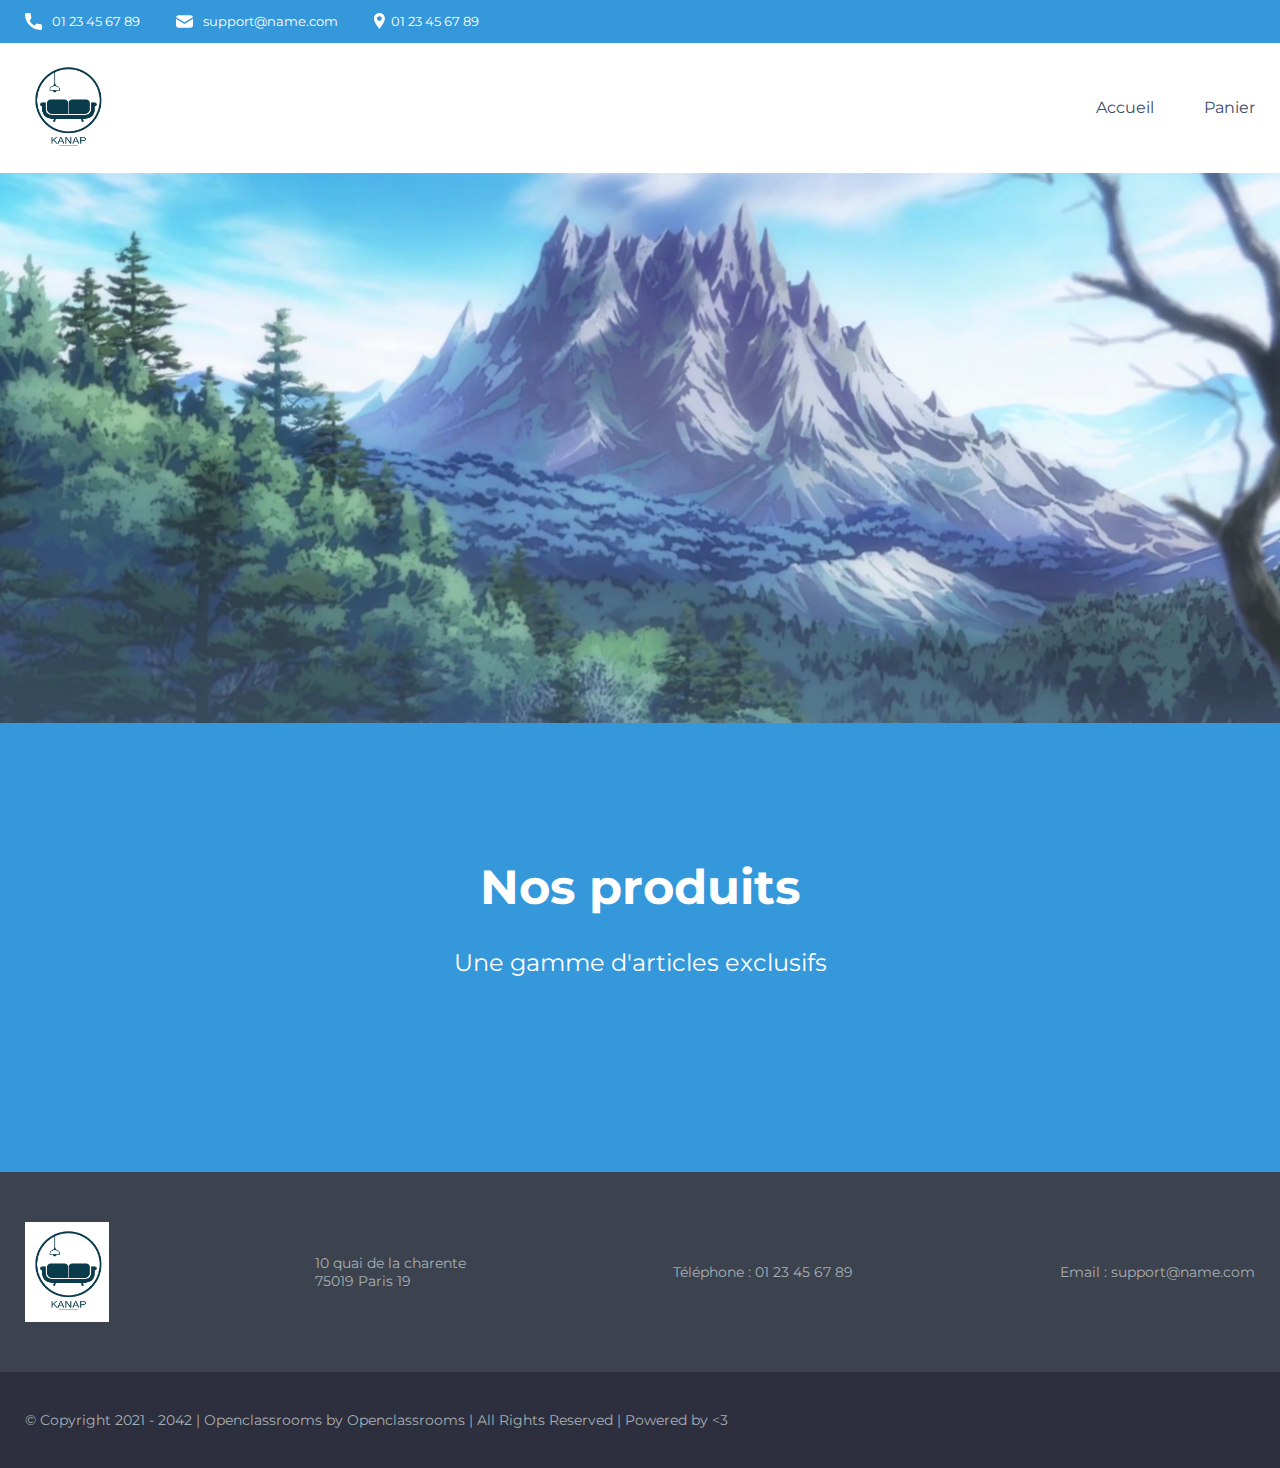
==== front/html/index.html @ 8d7b5d49 "first commit" ====
<!DOCTYPE html>
<html lang="fr">
  <head>
    <title>Kanap</title>

    <meta charset="utf-8">
    <meta name="description" content="Plateforme incroyable de e-commerce">

    <link rel="preconnect" href="https://fonts.googleapis.com">
    <link rel="preconnect" href="https://fonts.gstatic.com" crossorigin>
    <link href="https://fonts.googleapis.com/css2?family=Montserrat:wght@100;200;300;400;500;600;700;800;900&display=swap" rel="stylesheet">
    <link href="../css/style.css" rel="stylesheet" />


    <meta name="viewport" content="width=device-width, initial-scale=1">
  </head>

  <body>
    <header>
      <div class="limitedWidthBlockContainer informations">
        <div class="limitedWidthBlock">
          <ul>
            <li><img src="../images/icons/phone.svg" alt="logo de téléphone" class="informations__phone">01 23 45 67 89</li>
            <li><img src="../images/icons/mail.svg" alt="logo d'une enveloppe" class="informations__mail">support@name.com</li>
            <li><img src="../images/icons/adress.svg" alt="logo d'un point de géolocalisation" class="informations__address">01 23 45 67 89</li>
          </ul>
        </div>
      </div>
      <div class="limitedWidthBlockContainer menu">
        <div class="limitedWidthBlock">
          <a href="./index.html">
            <img class="logo" src="../images/logo.png" alt="Logo de l'entreprise">
          </a>
          <nav>
            <ul>
              <a href="./index.html"><li>Accueil</li></a>
              <a href="./cart.html"><li>Panier</li></a>
            </ul>
          </nav>
        </div>
      </div>
      <img class="banniere" src="../images/banniere.png" alt="Baniere">
    </header>

    <main class="limitedWidthBlockContainer">
      <div class="limitedWidthBlock">
        <div class="titles">
          <h1>Nos produits</h1>
          <h2>Une gamme d'articles exclusifs</h2>
        </div>
        <section class="items" id="items"> 
<!--           <a href="./product.html?id=42">
            <article>
              <img src=".../product01.jpg" alt="Lorem ipsum dolor sit amet, Kanap name1">
              <h3 class="productName">Kanap name1</h3>
              <p class="productDescription">Dis enim malesuada risus sapien gravida nulla nisl arcu. Dis enim malesuada risus sapien gravida nulla nisl arcu.</p>
            </article>
          </a> -->
        </section>
      </div>
    </main>
    
    <footer>
      <div class="limitedWidthBlockContainer footerMain">
        <div class="limitedWidthBlock">
          <div>
            <img class="logo" src="../images/logo.png" alt="Logo de l'entreprise">
          </div>
          <div>
            <p>10 quai de la charente <br>75019 Paris 19</p>
          </div>
          <div>
            <p>Téléphone : 01 23 45 67 89</p>
          </div>
          <div>
            <p>Email : support@name.com</p>
          </div>
        </div>
      </div>
      <div class="limitedWidthBlockContainer footerSecondary">
        <div class="limitedWidthBlock">
          <p>© Copyright 2021 - 2042 | Openclassrooms by Openclassrooms | All Rights Reserved | Powered by <3</p>
        </div>
      </div>
    </footer>
  <script src="../js/script.js"></script>
  </body>
</html>
---- front/css/style.css ----
/*********/
/*GENERAL*/
/*********/

body {
	font-family: 'Montserrat', sans-serif;
	margin: 0;
	color: white;
	min-width: 300px;
}
h1 {
	font-size: 48px;
	font-weight: 700;
	margin-top: 135px;
	text-align: center;
}
h2 {
	font-weight: 400;
	margin-bottom: 60px;
	text-align: center;
}
.logo {
	height: 100px;
}

/*maxwidth + centering*/
.limitedWidthBlockContainer {
	display: flex;
	justify-content: center;
}
.limitedWidthBlock {
	width: 100%;
	max-width: 1400px;
	padding: 0 25px;
}

/*Colors*/
:root {
	--main-color: #3498db;
	--secondary-color: #2c3e50;
	--text-color: #3d4c68;
	--footer-text-color: #a6b0b3; 
	--footer-main-color: #3d424f; 
	--footer-secondary-color: #2d2f3e;
	/*background-color: var(--main-color);*/
}




/********/
/*Header*/
/********/

/*informations*/
.informations {
	font-size: 13px;
	background-color: var(--main-color);
}
.informations img {
	height: 17px;
}
.informations ul {
	display: flex;
	padding-left: 0;
}
.informations ul li {
	display: flex;
	list-style: none;
	margin-right: 36px;
}
.informations__phone,
.informations__mail {
	margin-right: 10px;
}

/*menu*/
.menu {
	background-color: white;
}
.menu .limitedWidthBlock {
	display: flex;
	justify-content: space-between;
}
.menu a {
	display: flex;
	align-items: center;
	text-decoration: none;
}
.menu nav {
	display: flex;
}
.menu nav ul {
	display: flex;
	margin: 0;
	line-height: 130px;
}
.menu nav ul li {
	list-style: none;
	margin-left: 50px;
	color: var(--text-color);
}
.menu nav ul li:hover {
	font-weight: 600;
	color: #3498db !important;
}

/*banniere*/
.banniere {
	width: 100%;
	height: 550px;
	object-fit: cover;
	display: flex;
}




/******/
/*Main*/
/******/

main {
	background-color: var(--main-color);
}

/*items*/
.items {
	margin-bottom: 135px;
	display: flex;
	justify-content: space-around;
	flex-wrap: wrap;
}
.items a {
	width: 21%;
	text-decoration: none;
	color: unset;
}
.items a:hover article {
	box-shadow: rgba(42, 18, 206, 0.9) 0 0 22px 6px;
}
.items article {
	background-color: var(--secondary-color);
	display: flex;
	flex-direction: column;
	align-items: center;
	margin-bottom: 40px;
	padding-top: 25px;
	width: 100%;
	border-radius: 10px;
}
.items article img {
	width: 160px;
	height: 160px;
	object-fit: cover;
	border-radius: 10px;
}
.items article h3 {
	font-size: 22px;
	font-weight: 700;
	text-align: center;
	text-transform: uppercase;
}
.items article p {
	text-align: center;
	padding-left: 23px;
	padding-right: 23px;
	box-sizing: border-box;
	overflow: hidden;
	text-overflow: ellipsis;

	display: -webkit-box;
	-webkit-line-clamp: 3;
	-webkit-box-orient: vertical;
	white-space: normal;
}




/********/
/*Footer*/
/********/

footer {
	color: var(--footer-text-color);
	display: flex;
	flex-direction: column;
	font-size: 14px;
}
footer .footerMain,
footer .footerSecondary {
	width: 100%;
}

/*footerMain*/
.footerMain {
	background-color: var(--footer-main-color);
	padding: 50px 0;
}
.footerMain .limitedWidthBlock {
	display: flex;
	justify-content: space-between;
}
.footerMain .limitedWidthBlock div {
	display: flex;
	align-items: center;
}

/*footerSecondary*/
.footerSecondary {
	background-color: var(--footer-secondary-color);
	padding: 25px 0;
}




/***************/
/*Media queries*/
/***************/

@media (max-width: 991.98px) {
	.informations ul {
		display: flex;
		justify-content: space-around;
	}
	.items a {
		width: 42%;
	}
	.footerMain .limitedWidthBlock {
		display: flex;
		flex-direction: column;
		align-items: center;
	}
	.footerSecondary .limitedWidthBlock p {
		text-align: center;
	}
}

@media (max-width: 575.98px) { 
	.informations ul {
		flex-direction: column;
		align-items: center;
	}
	.informations ul li{
		margin-bottom: 14px;
		margin-right: 0;
	}
	.menu .limitedWidthBlock {
		display: flex;
		flex-direction: column;
		align-items: center;
	}
	.logo {
		margin-top: 20px;
	}
	.menu nav ul {
		padding: 0;
		line-height: 80px;
	}
	.menu nav ul a:first-child li {
		margin-left: 0;
	}
	.items a {
		width: 75%;
	}
}
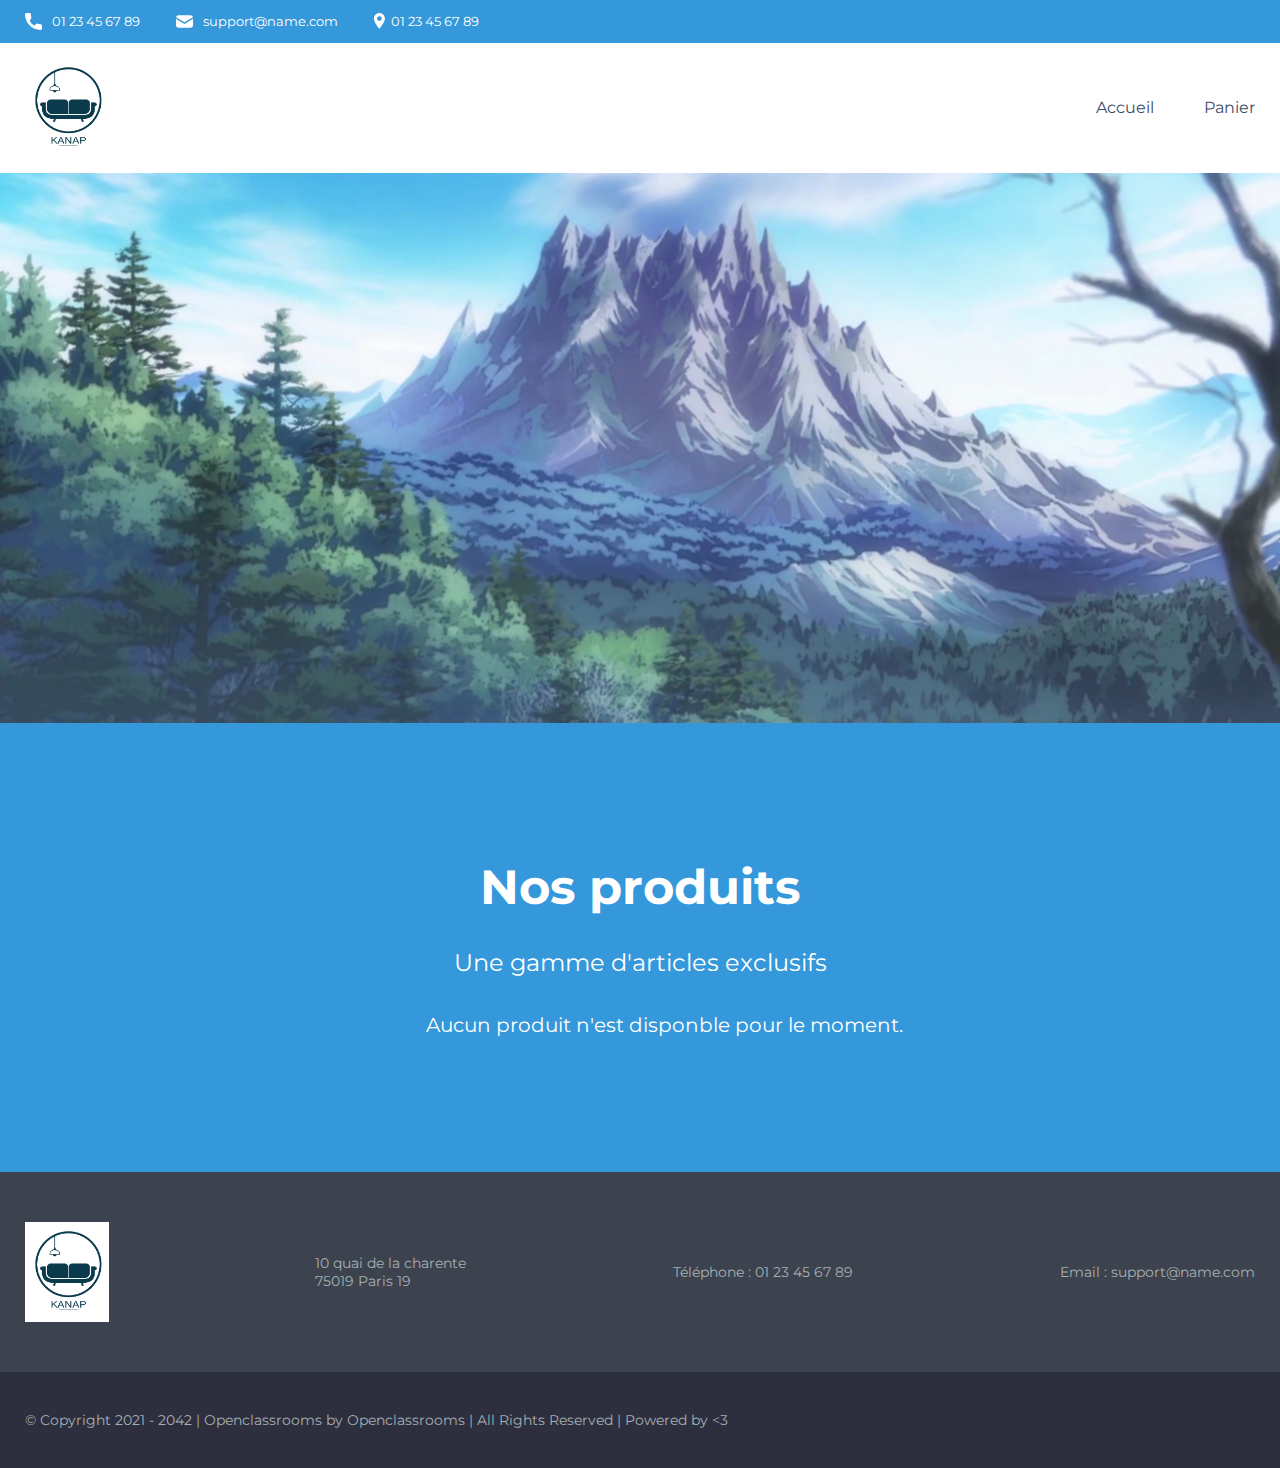
==== commit b34b6546: "modifications de toutes les pages" ====
--- a/front/html/index.html
+++ b/front/html/index.html
@@ -83,6 +83,7 @@
         </div>
       </div>
     </footer>
-  <script src="../js/script.js"></script>
+    <script src="../js/function.js" defer></script>
+    <script src="../js/script.js" defer></script>
   </body>
 </html>--- a/front/css/style.css
+++ b/front/css/style.css
@@ -265,4 +265,11 @@
 	.items a {
 		width: 75%;
 	}
+}
+h4 {
+	font-size: 20px;
+	font-weight: 400;
+	margin-top: -24px;
+	margin-bottom: 0;
+	margin-left: 4%;
 }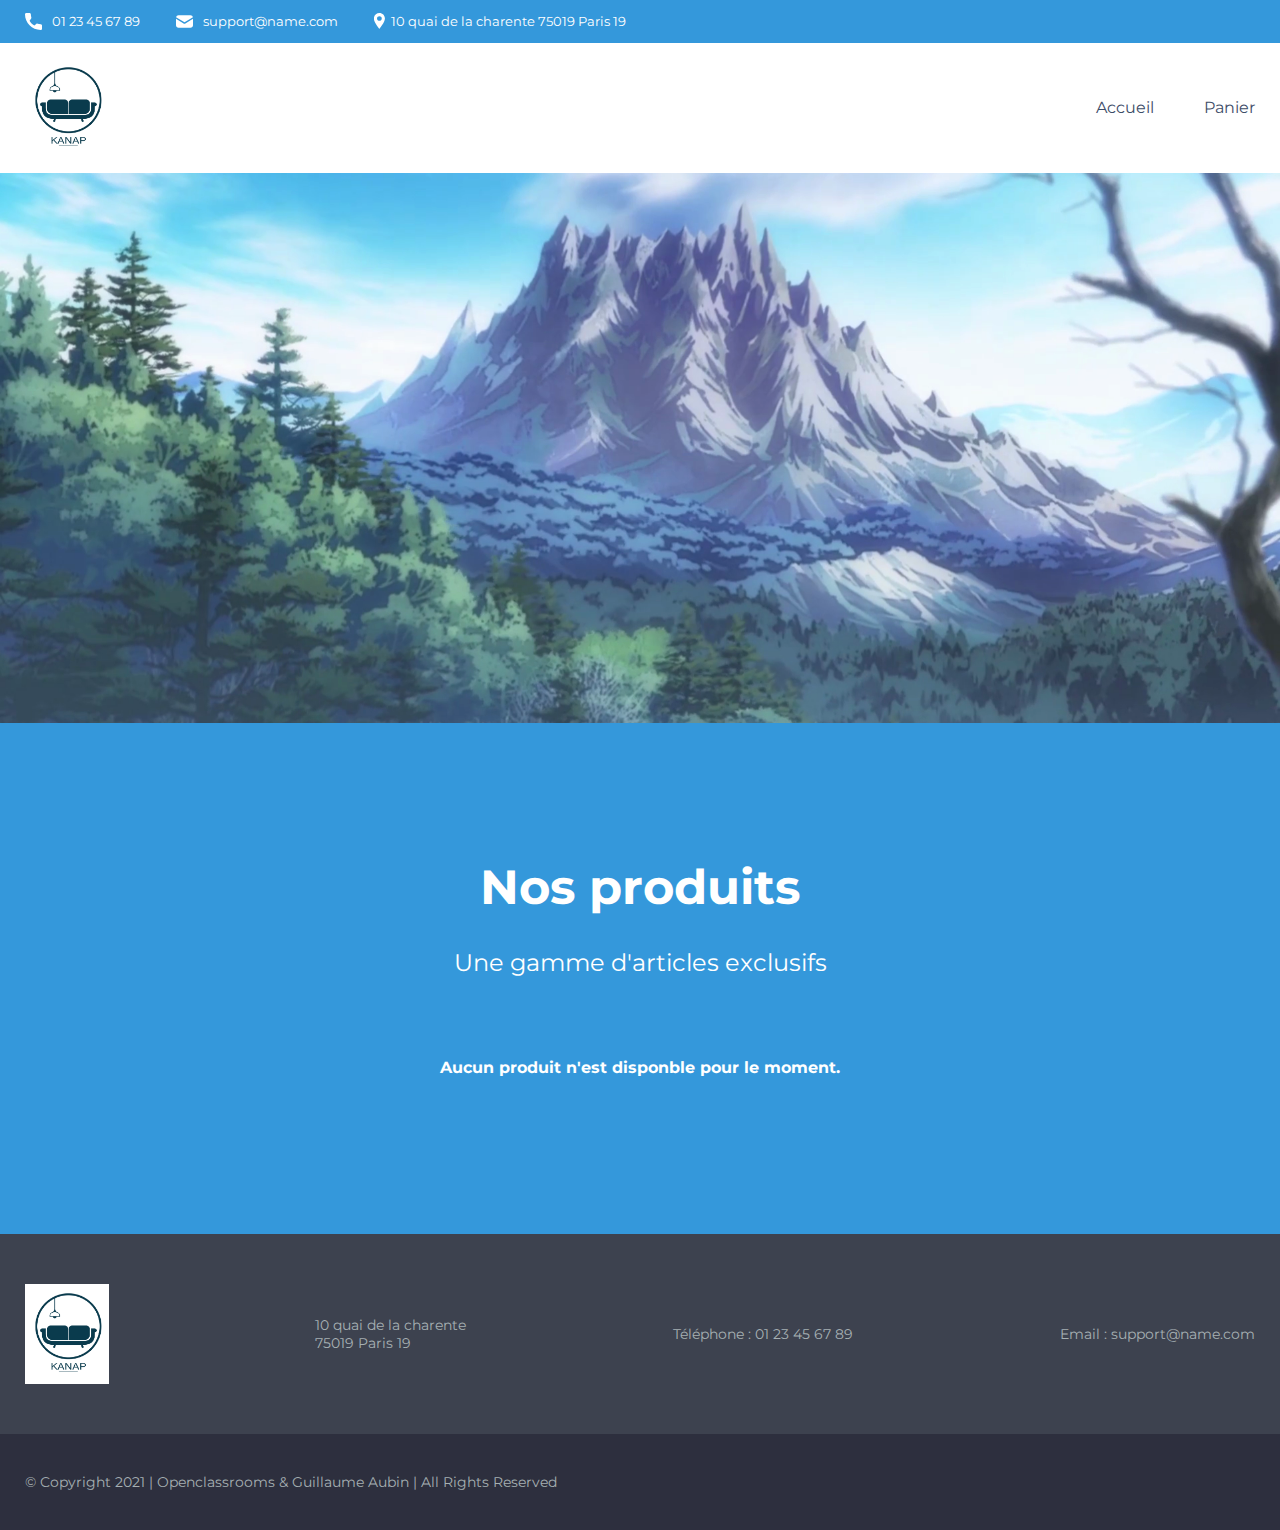
==== commit 8e65a976: "finalisation page script verification product,cart et confirmation" ====
--- a/front/html/index.html
+++ b/front/html/index.html
@@ -22,7 +22,7 @@
           <ul>
             <li><img src="../images/icons/phone.svg" alt="logo de téléphone" class="informations__phone">01 23 45 67 89</li>
             <li><img src="../images/icons/mail.svg" alt="logo d'une enveloppe" class="informations__mail">support@name.com</li>
-            <li><img src="../images/icons/adress.svg" alt="logo d'un point de géolocalisation" class="informations__address">01 23 45 67 89</li>
+            <li><img src="../images/icons/adress.svg" alt="logo d'un point de géolocalisation" class="informations__address">10 quai de la charente 75019 Paris 19</li>
           </ul>
         </div>
       </div>
@@ -79,11 +79,10 @@
       </div>
       <div class="limitedWidthBlockContainer footerSecondary">
         <div class="limitedWidthBlock">
-          <p>© Copyright 2021 - 2042 | Openclassrooms by Openclassrooms | All Rights Reserved | Powered by <3</p>
+          <p>© Copyright 2021 | Openclassrooms & Guillaume Aubin | All Rights Reserved</p>
         </div>
       </div>
     </footer>
-    <script src="../js/function.js" defer></script>
-    <script src="../js/script.js" defer></script>
+  <script src="../js/script.js"></script>
   </body>
 </html>--- a/front/css/style.css
+++ b/front/css/style.css
@@ -265,11 +265,4 @@
 	.items a {
 		width: 75%;
 	}
-}
-h4 {
-	font-size: 20px;
-	font-weight: 400;
-	margin-top: -24px;
-	margin-bottom: 0;
-	margin-left: 4%;
 }